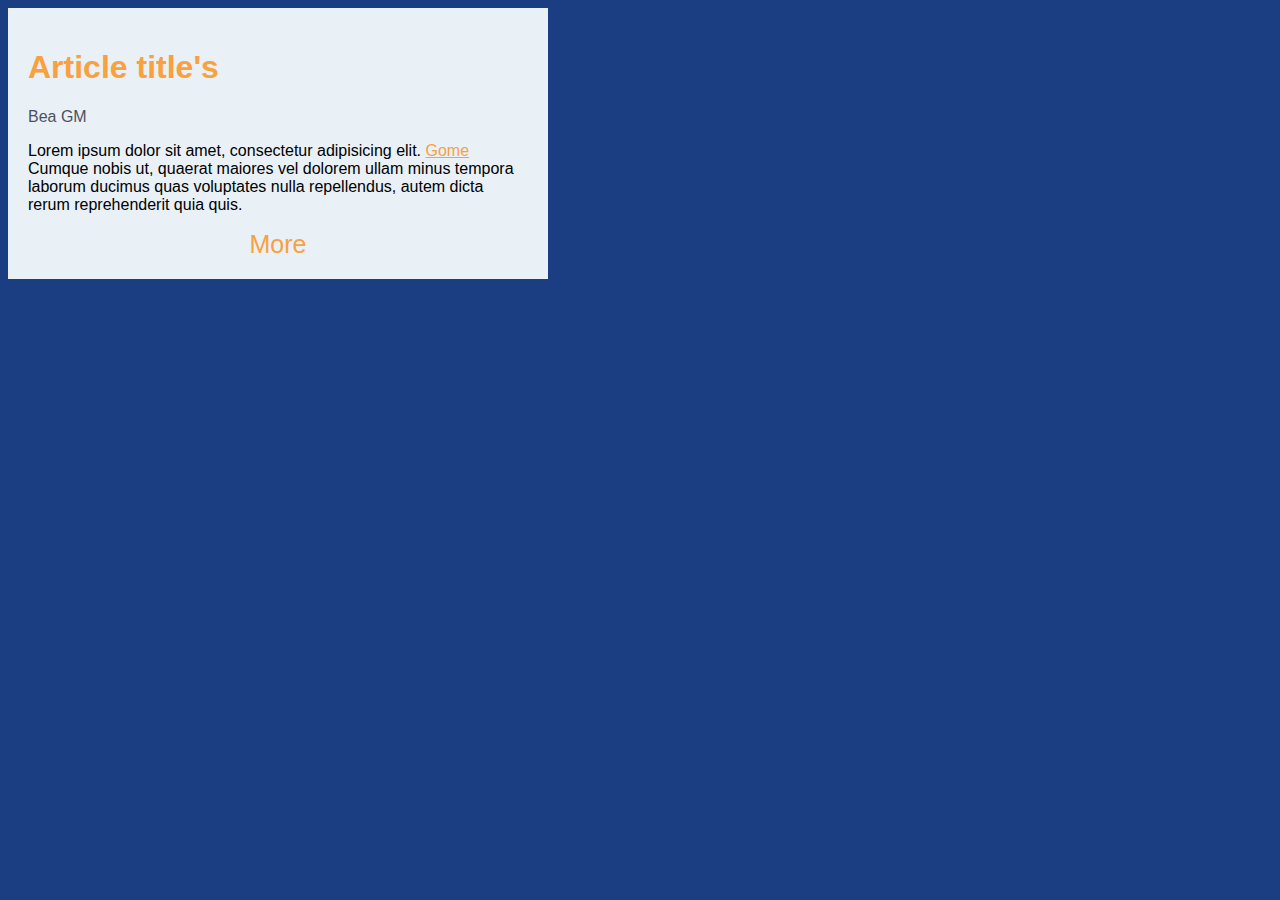
==== index.html @ fe5ea6af "Agregando ejemplos del uso de sass." ====
<!DOCTYPE html>
<html lang="en">
  <head>
    <meta charset="UTF-8" />
    <meta http-equiv="X-UA-Compatible" content="IE=edge" />
    <meta name="viewport" content="width=device-width, initial-scale=1.0" />
    <title>Sass</title>
    <link rel="stylesheet" href="css/style.css" />
    <link rel="stylesheet" href="css/anidaciones.css">
  </head>
  <body>
    <article class="article">
      <h1 class="title">Article title's</h1>
      <p class="author">Bea GM</p>
      <p>Lorem ipsum dolor sit amet, consectetur adipisicing elit. <a href="">Gome</a> Cumque nobis ut, quaerat maiores vel dolorem ullam minus tempora laborum ducimus quas voluptates nulla repellendus, autem dicta rerum reprehenderit quia quis.</p>
      <div>
        <a href="">More</a>
      </div>
    </article>
  </body>
</html>
---- css/style.css ----
body {
  background: #1b3d88; }

.article {
  background: #fff;
  padding: 20px;
  width: 800px; }

/*# sourceMappingURL=style.css.map */
---- css/anidaciones.css ----
body {
  background: #1b3d82;
  font-family: Arial, Helvetica, sans-serif; }

.article {
  background: #e9f1f7;
  width: 500px;
  padding: 20px; }
  .article .title {
    color: #f9a03f; }
  .article .author {
    color: #4d5061; }
  .article p a {
    color: #f9a03f; }
  .article div {
    text-align: center; }
    .article div a {
      text-decoration: none;
      font-size: 25px;
      color: #f9a03f; }
      .article div a:hover {
        text-decoration: underline; }

/*# sourceMappingURL=anidaciones.css.map */
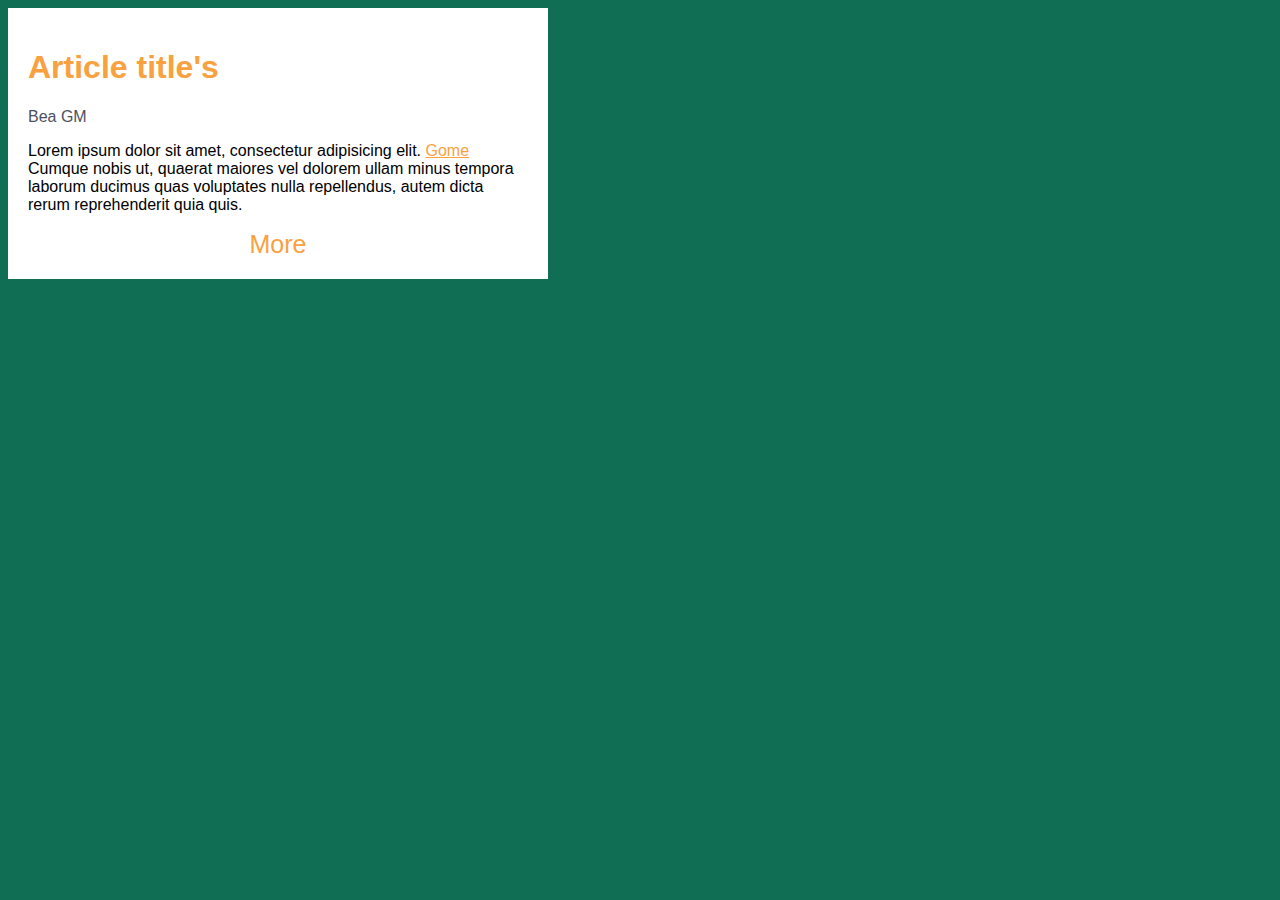
==== commit c398e732: "Agregando clases extendidas." ====
--- a/index.html
+++ b/index.html
@@ -6,13 +6,19 @@
     <meta name="viewport" content="width=device-width, initial-scale=1.0" />
     <title>Sass</title>
     <link rel="stylesheet" href="css/style.css" />
-    <link rel="stylesheet" href="css/anidaciones.css">
+    <link rel="stylesheet" href="css/anidaciones.css" />
+    <link rel="stylesheet" href="css/minxins.css" />
   </head>
   <body>
     <article class="article">
       <h1 class="title">Article title's</h1>
       <p class="author">Bea GM</p>
-      <p>Lorem ipsum dolor sit amet, consectetur adipisicing elit. <a href="">Gome</a> Cumque nobis ut, quaerat maiores vel dolorem ullam minus tempora laborum ducimus quas voluptates nulla repellendus, autem dicta rerum reprehenderit quia quis.</p>
+      <p>
+        Lorem ipsum dolor sit amet, consectetur adipisicing elit.
+        <a href="">Gome</a> Cumque nobis ut, quaerat maiores vel dolorem ullam
+        minus tempora laborum ducimus quas voluptates nulla repellendus, autem
+        dicta rerum reprehenderit quia quis.
+      </p>
       <div>
         <a href="">More</a>
       </div>
--- a/css/minxins.css
+++ b/css/minxins.css
@@ -0,0 +1,7 @@
+body {
+  background: #0f6e53; }
+
+.article {
+  background: #fff; }
+
+/*# sourceMappingURL=minxins.css.map */
